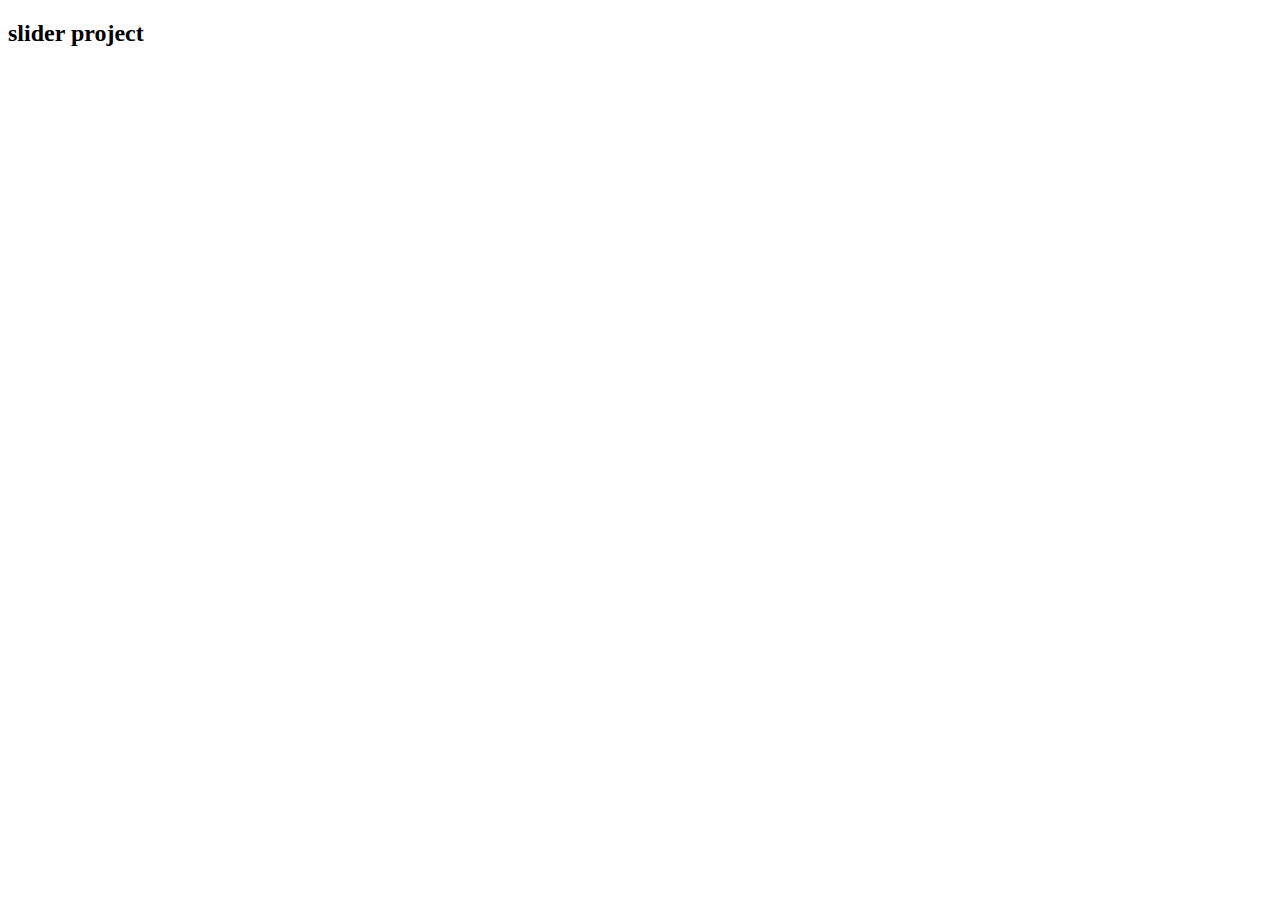
==== index.html @ b71ed3d7 "Adding Starter Files" ====
<!DOCTYPE html>
<html lang="en">
  <head>
    <meta charset="UTF-8" />
    <meta name="viewport" content="width=device-width, initial-scale=1.0" />
    <title>ES6 Slider Setup</title>
    <!-- font-awesome -->
    <link
      rel="stylesheet"
      href="https://cdnjs.cloudflare.com/ajax/libs/font-awesome/5.14.0/css/all.min.css"
    />

    <!-- stylesheet -->
    <link rel="stylesheet" href="styles.css" />
  </head>
  <body>
    <h2>slider project</h2>
    <script type="module" src="app.js"></script>
  </body>
</html>
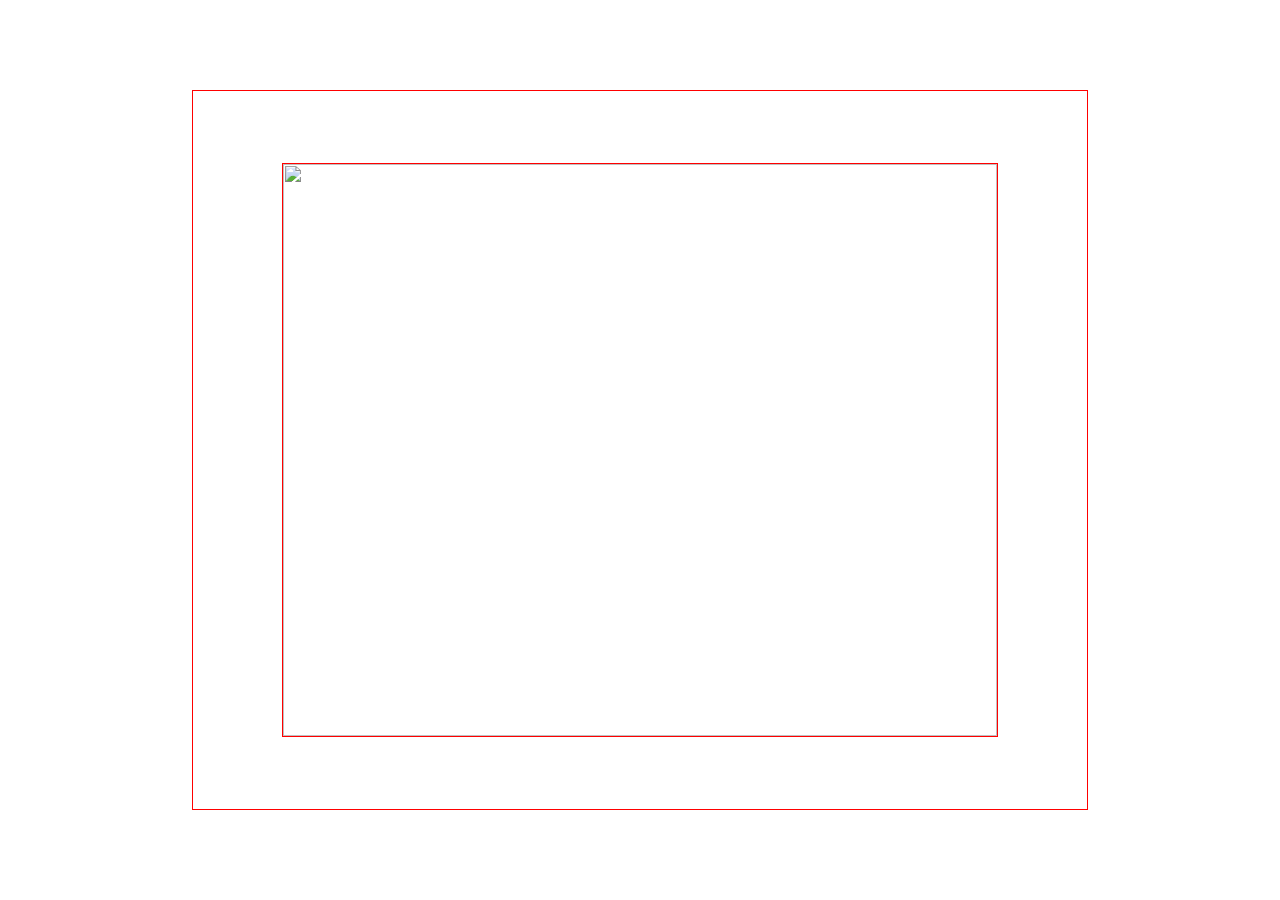
==== commit 8646d567: "Adding Right Sliding Function" ====
--- a/index.html
+++ b/index.html
@@ -1,20 +1,25 @@
 <!DOCTYPE html>
 <html lang="en">
-  <head>
-    <meta charset="UTF-8" />
-    <meta name="viewport" content="width=device-width, initial-scale=1.0" />
-    <title>ES6 Slider Setup</title>
-    <!-- font-awesome -->
-    <link
-      rel="stylesheet"
-      href="https://cdnjs.cloudflare.com/ajax/libs/font-awesome/5.14.0/css/all.min.css"
-    />
-
-    <!-- stylesheet -->
-    <link rel="stylesheet" href="styles.css" />
-  </head>
-  <body>
-    <h2>slider project</h2>
-    <script type="module" src="app.js"></script>
-  </body>
-</html>
+<head>
+  <meta charset="UTF-8">
+  <meta name="viewport" content="width=device-width, initial-scale=1.0">
+  <title>Document</title>
+  <link rel="stylesheet" href="style.css">
+  <link rel="stylesheet" href="https://cdnjs.cloudflare.com/ajax/libs/font-awesome/5.15.1/css/all.min.css" />
+</head>
+<body>
+  <div class="slide-container">
+    
+    <div class="slide">
+      <div class="left-icon"><i class="fas fa-chevron-left"></i></div>
+      <img src="https://images.unsplash.com/photo-1584201207065-a119902ccca1?ixid=MXwxMjA3fDB8MHxwaG90by1wYWdlfHx8fGVufDB8fHw%3D&ixlib=rb-1.2.1&auto=format&fit=crop&w=755&q=80">
+      <img src="https://images.unsplash.com/photo-1563610565075-002447a1e162?ixid=MXwxMjA3fDB8MHxwaG90by1wYWdlfHx8fGVufDB8fHw%3D&ixlib=rb-1.2.1&auto=format&fit=crop&w=751&q=80">
+      <img src="https://images.unsplash.com/photo-1567777299553-b742d6a503d6?ixid=MXwxMjA3fDB8MHxwaG90by1wYWdlfHx8fGVufDB8fHw%3D&ixlib=rb-1.2.1&auto=format&fit=crop&w=750&q=80">
+      <img src="https://images.unsplash.com/photo-1593821183765-13e0ff257973?ixid=MXwxMjA3fDB8MHxwaG90by1wYWdlfHx8fGVufDB8fHw%3D&ixlib=rb-1.2.1&auto=format&fit=crop&w=751&q=80">
+      <div class="right-icon"><i class="fas fa-chevron-right"></i></div>
+    </div>
+    
+  </div>
+  <script src="app.js"></script>
+</body>
+</html>--- a/style.css
+++ b/style.css
@@ -0,0 +1,58 @@
+* {
+  padding: 0;
+  margin: 0;
+  box-sizing: border-box;
+}
+body {
+  height: 100vh;
+  display: flex;
+  justify-content: center;
+  align-items: center;
+}
+.slide-container {
+  height: 80%;
+  width: 70%;
+  border: 1px solid red;
+  display: flex;
+  align-items: center;
+  justify-content: center;
+}
+.slide {
+  border: 1px solid red;
+  height: 80%;
+  width: 80%;
+  position: relative;
+  overflow: hidden;
+}
+.slide img {
+  height: 100%;
+  width: 100%;
+  position: absolute;
+  transition: transform 2s ease-out;
+}
+.right-icon,
+.left-icon {
+  position: absolute;
+  z-index: 100;
+  color: rgba(255, 255, 255, 1);
+  background: rgba(255, 255, 255, 0.4);
+  padding: 1rem;
+  border-radius: 50%;
+}
+.right-icon {
+  top: 50%;
+  right: 5%;
+}
+.left-icon {
+  top: 50%;
+  left: 5%;
+}
+.last {
+  transform: translateX(-120%);
+}
+.active {
+  transform: translateX(0%);
+}
+.next {
+  transform: translateX(120%);
+}
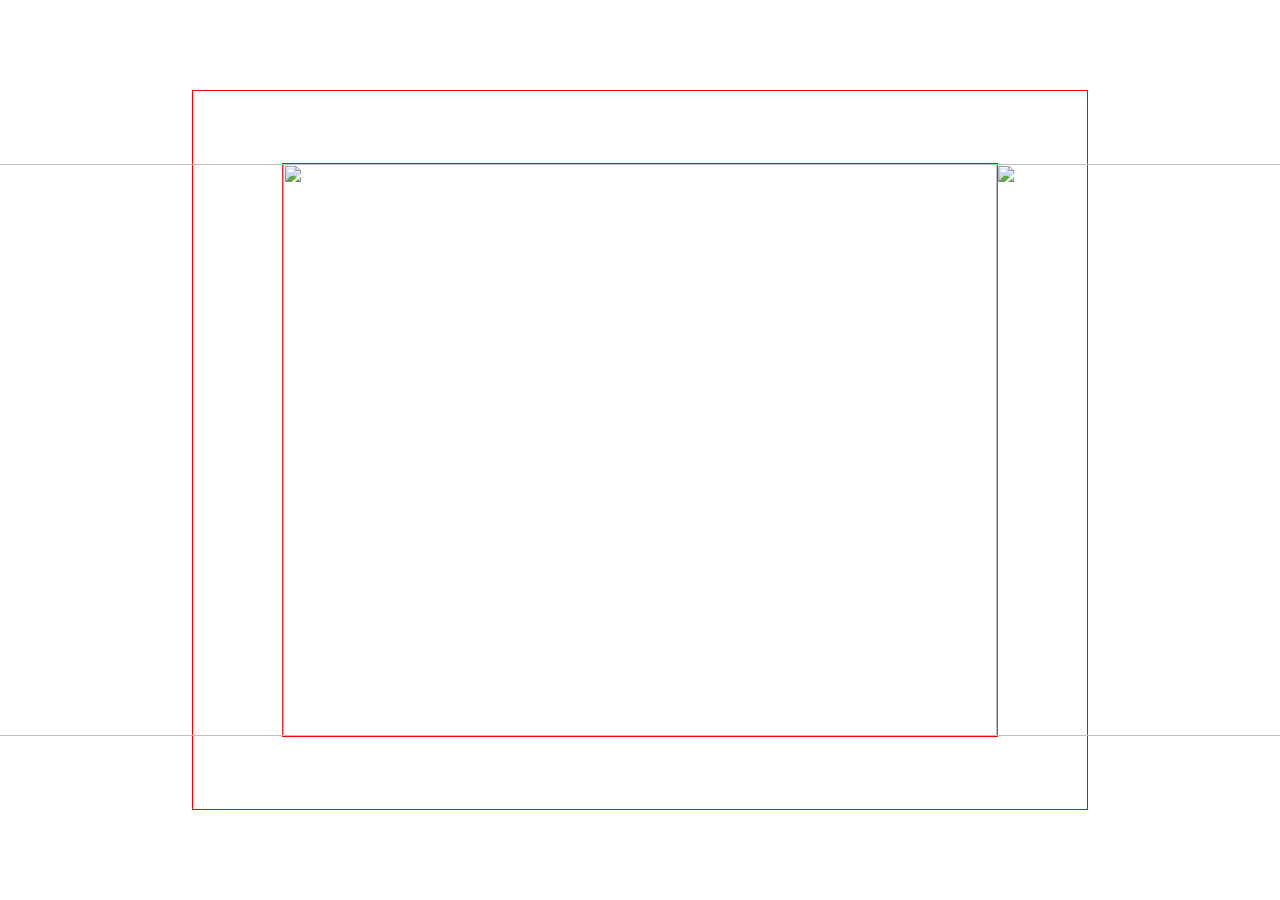
==== commit c997dc01: "Added Changes" ====
--- a/index.html
+++ b/index.html
@@ -8,17 +8,19 @@
   <link rel="stylesheet" href="https://cdnjs.cloudflare.com/ajax/libs/font-awesome/5.15.1/css/all.min.css" />
 </head>
 <body>
-  <div class="slide-container">
-    
+  <div class="slide-container">    
     <div class="slide">
       <div class="left-icon"><i class="fas fa-chevron-left"></i></div>
+      <img
+        src="https://images.unsplash.com/photo-1593821183765-13e0ff257973?ixid=MXwxMjA3fDB8MHxwaG90by1wYWdlfHx8fGVufDB8fHw%3D&ixlib=rb-1.2.1&auto=format&fit=crop&w=751&q=80" id="lastClone">
       <img src="https://images.unsplash.com/photo-1584201207065-a119902ccca1?ixid=MXwxMjA3fDB8MHxwaG90by1wYWdlfHx8fGVufDB8fHw%3D&ixlib=rb-1.2.1&auto=format&fit=crop&w=755&q=80">
       <img src="https://images.unsplash.com/photo-1563610565075-002447a1e162?ixid=MXwxMjA3fDB8MHxwaG90by1wYWdlfHx8fGVufDB8fHw%3D&ixlib=rb-1.2.1&auto=format&fit=crop&w=751&q=80">
       <img src="https://images.unsplash.com/photo-1567777299553-b742d6a503d6?ixid=MXwxMjA3fDB8MHxwaG90by1wYWdlfHx8fGVufDB8fHw%3D&ixlib=rb-1.2.1&auto=format&fit=crop&w=750&q=80">
       <img src="https://images.unsplash.com/photo-1593821183765-13e0ff257973?ixid=MXwxMjA3fDB8MHxwaG90by1wYWdlfHx8fGVufDB8fHw%3D&ixlib=rb-1.2.1&auto=format&fit=crop&w=751&q=80">
+      <img
+        src="https://images.unsplash.com/photo-1584201207065-a119902ccca1?ixid=MXwxMjA3fDB8MHxwaG90by1wYWdlfHx8fGVufDB8fHw%3D&ixlib=rb-1.2.1&auto=format&fit=crop&w=755&q=80" id="firstClone">
       <div class="right-icon"><i class="fas fa-chevron-right"></i></div>
-    </div>
-    
+    </div>    
   </div>
   <script src="app.js"></script>
 </body>
--- a/style.css
+++ b/style.css
@@ -22,22 +22,18 @@
   height: 80%;
   width: 80%;
   position: relative;
-  overflow: hidden;
+  /* overflow: hidden; */
 }
 .slide img {
   height: 100%;
   width: 100%;
   position: absolute;
-  transition: transform 2s ease-out;
 }
 .right-icon,
 .left-icon {
   position: absolute;
-  z-index: 100;
+  z-index: 200;
   color: rgba(255, 255, 255, 1);
-  background: rgba(255, 255, 255, 0.4);
-  padding: 1rem;
-  border-radius: 50%;
 }
 .right-icon {
   top: 50%;
@@ -47,12 +43,19 @@
   top: 50%;
   left: 5%;
 }
+.fas {
+  height: 3rem;
+  width: 3rem;
+  background: rgba(255, 255, 255, 0.4);
+  padding: 1rem;
+  border-radius: 50%;
+}
 .last {
-  transform: translateX(-120%);
+  transform: translateX(-100%);
 }
 .active {
   transform: translateX(0%);
 }
 .next {
-  transform: translateX(120%);
+  transform: translateX(100%);
 }
